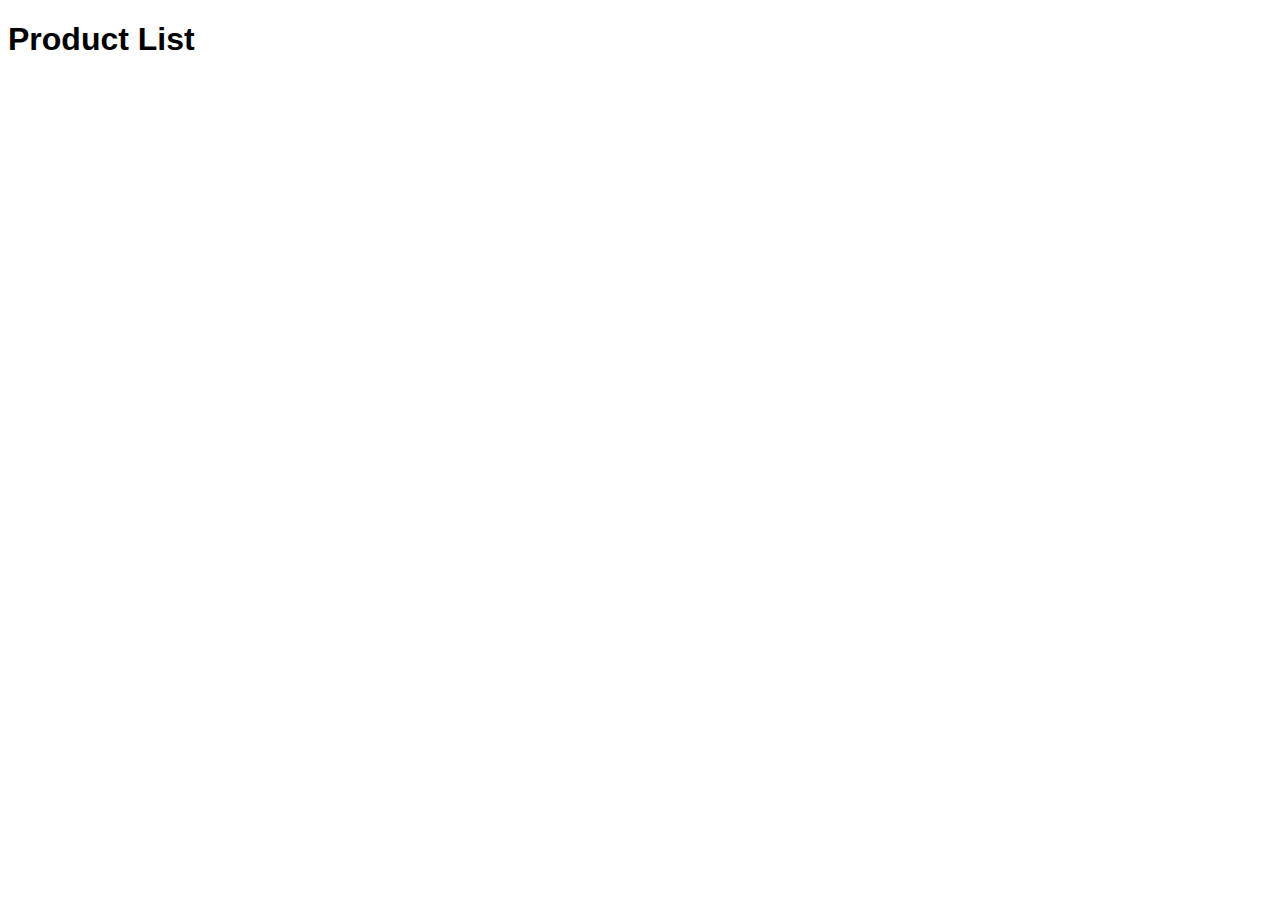
==== index.html @ 9ef60393 "initial commit" ====
<!DOCTYPE html>
<html lang="en">
<head>
    <meta charset="UTF-8">
    <meta name="viewport" content="width=device-width, initial-scale=1.0">
    <title>Document</title>
    <link rel="stylesheet" href="style.css">
</head>
<body>
    <h1>Product List</h1>
    <div id="product-list"></div>
    <script src ="index.js"></script>
</body>
</html>
---- style.css ----
body {
  font-family: Arial, sans-serif;
}
#product-List{
  display: flex;
  grid-template-columns: repeat(auto-fill,minmax(250px, 1fr));
  grid-template-rows: repeat(5, 1fr);
  gap: 20px;
  padding: 20px;
  max-width: 100px;
  margin: 0 auto;
  border-radius: 8px;
  
}
.product {
  border: 1px solid #ddd;
  padding: 10px;
  text-align: center;
  background-color: #f9f9f9;
  cursor: pointer;
  width: 180px;
  max-width: 100%;
  margin:0 auto;
}
.product img {
  width: 100%;
  height: auto;
  border-radius: 8px;
  cursor: pointer;
}
.image-modal{
  position: fixed;
  top: 0;
  left: 0;
  width: 100%;
  height: 100%;
  background-color: rgba(red, green, blue, alpha);
  display: flex;
  justify-content: center;
  align-items: center;
  z-index: 9999;
}
.modal-content{
  background-color: #fff;
  padding: 20px;
  text-align: center;
  max-width: 80%;
  max-height: 80%;
  overflow: auto;
}
.modal-content img{
  width: 100%;
  height: auto;
}
.close-btn{
  position: absolute;
  top: 10px;
  right: 10px;
  font-size: 30px;
  color: white;
  background-color: transparent;
  border: none;
  cursor: pointer;
}
.close-btn:hover{
  color: red;
}
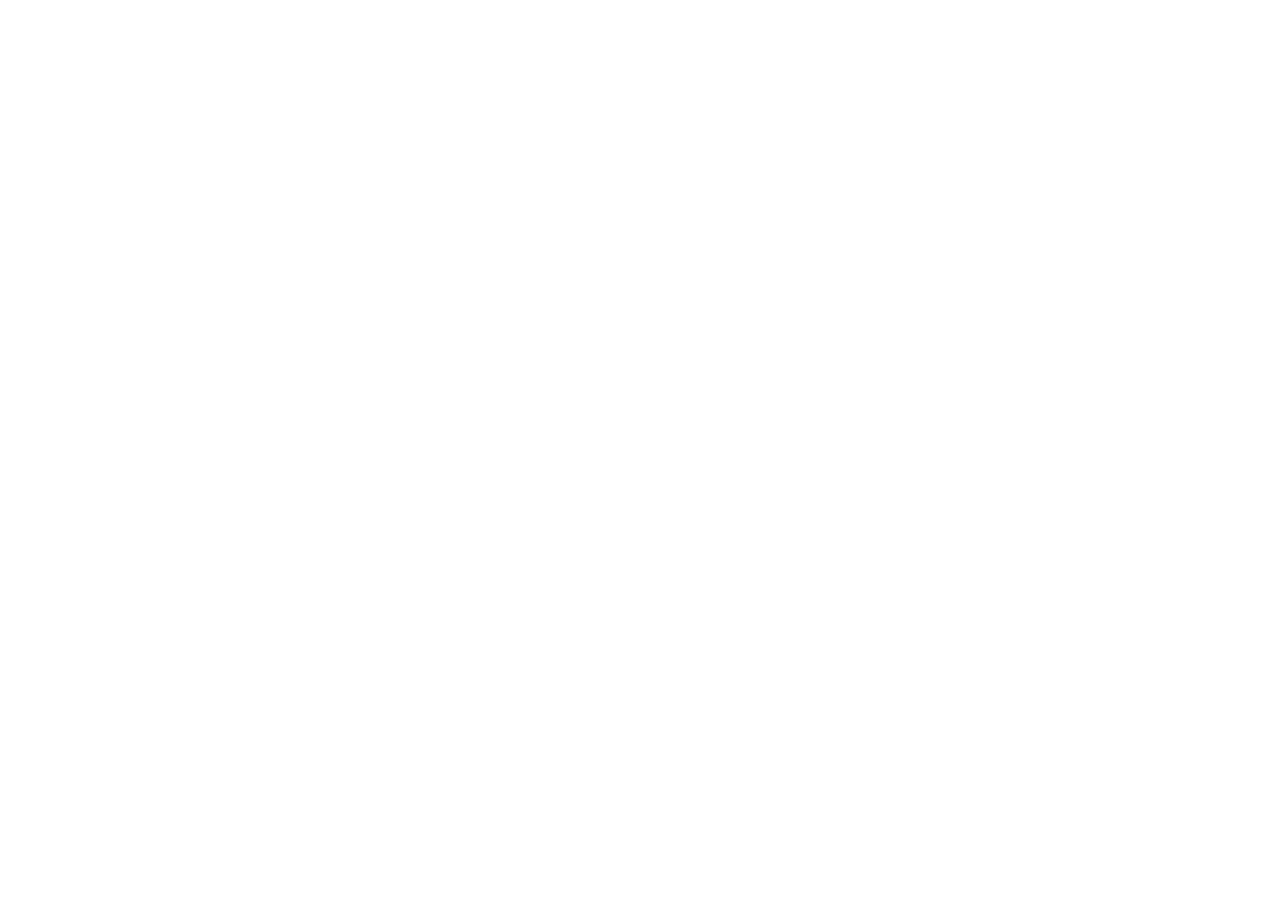
==== commit e3cdd1b2: "update css" ====
--- a/index.html
+++ b/index.html
@@ -7,8 +7,31 @@
     <link rel="stylesheet" href="style.css">
 </head>
 <body>
-    <h1>Product List</h1>
-    <div id="product-list"></div>
+    <div class="product-gallery" id="product-gallery">
+        <!-- Products will be dynamically added here -->
+    </div>
+    
+    <div class="product-details" id="product-details">
+        <img id="detail-image" src="" alt="Product Image">
+        <h3 id="detail-name"></h3>
+        <p id="detail-price"></p>
+        <div class="buttons">
+            <button class="button" id="buy-button">Buy</button>
+            <button class="button" id="add-to-cart-button">Add to Cart</button>
+
+            <div id="cart">
+                <h3>Your Cart</h3>
+                <div id="cart-items">
+                    <!-- Cart items will be dynamically added here -->
+                </div>
+                <div class="cart-buttons">
+                    <button class="cart-button" id="checkout-button">Checkout</button>
+                    <button class="close-cart" id="close-cart-button">Close Cart</button>
+                </div>
+            </div>
+            
+            <!-- Cart Button to Open Cart -->
+            <button class="button" id="cart-button">View Cart</button>
     <script src ="index.js"></script>
 </body>
 </html>--- a/style.css
+++ b/style.css
@@ -1,67 +1,78 @@
-body {
-  font-family: Arial, sans-serif;
+
+.product-gallery {
+  display: flex;
+  flex-wrap: wrap;
+  justify-content: space-around;
 }
-#product-List{
-  display: flex;
-  grid-template-columns: repeat(auto-fill,minmax(250px, 1fr));
-  grid-template-rows: repeat(5, 1fr);
-  gap: 20px;
-  padding: 20px;
-  max-width: 100px;
-  margin: 0 auto;
-  border-radius: 8px;
-  
-}
-.product {
-  border: 1px solid #ddd;
-  padding: 10px;
+.product-item {
+  width: 200px;
+  margin: 20px;
   text-align: center;
-  background-color: #f9f9f9;
-  cursor: pointer;
-  width: 180px;
-  max-width: 100%;
-  margin:0 auto;
-}
-.product img {
-  width: 100%;
-  height: auto;
-  border-radius: 8px;
   cursor: pointer;
 }
-.image-modal{
-  position: fixed;
-  top: 0;
-  left: 0;
-  width: 100%;
-  height: 100%;
-  background-color: rgba(red, green, blue, alpha);
-  display: flex;
-  justify-content: center;
-  align-items: center;
-  z-index: 9999;
-}
-.modal-content{
-  background-color: #fff;
-  padding: 20px;
-  text-align: center;
-  max-width: 80%;
-  max-height: 80%;
-  overflow: auto;
-}
-.modal-content img{
+.product-item img {
   width: 100%;
   height: auto;
 }
-.close-btn{
-  position: absolute;
-  top: 10px;
-  right: 10px;
-  font-size: 30px;
+.product-details {
+  display: none;
+  text-align: center;
+  margin-top: 20px;
+}
+.product-details img {
+  width: 300px;
+}
+.buttons {
+  margin-top: 10px;
+}
+.button {
+  padding: 10px 20px;
+  background-color: #007bff;
   color: white;
-  background-color: transparent;
+  border: none;
+  margin: 5px;
+  cursor: pointer;
+}
+#cart h3 {
+  margin-top: 0;
+}
+
+.cart-item {
+  display: flex;
+  align-items: center;
+  margin-bottom: 15px;
+}
+
+.cart-item img {
+  width: 50px;
+  height: auto;
+  margin-right: 10px;
+}
+
+.cart-item p {
+  margin: 0;
+  color: white;
+}
+
+.cart-buttons {
+  margin-top: 20px;
+  text-align: center;
+}
+
+.cart-button {
+  background-color: #28a745;
+  padding: 10px 20px;
+  color: white;
   border: none;
   cursor: pointer;
+  border-radius: 5px;
 }
-.close-btn:hover{
-  color: red;
+
+.close-cart {
+  background-color: #dc3545;
+  padding: 10px 20px;
+  color: white;
+  border: none;
+  cursor: pointer;
+  border-radius: 5px;
 }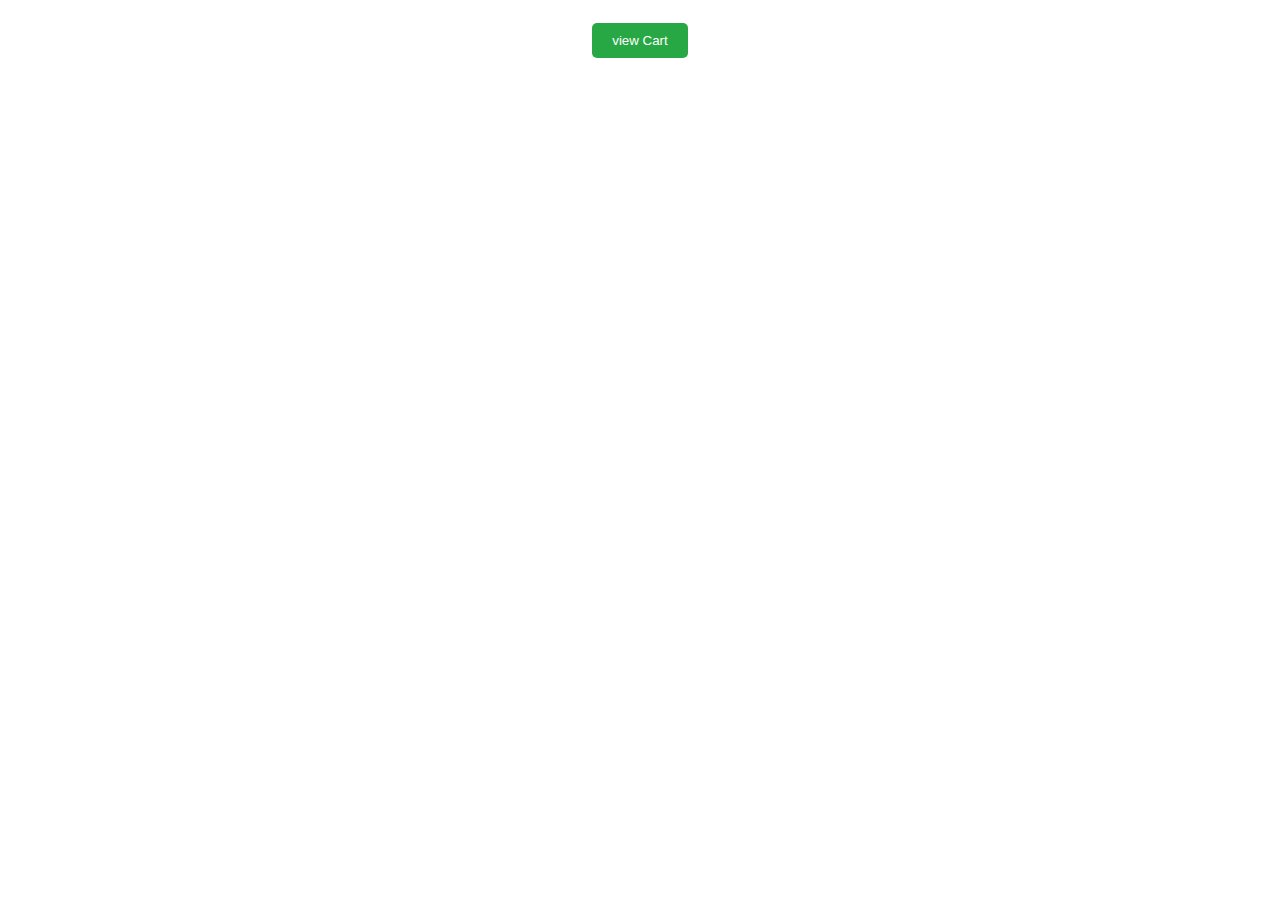
==== commit 1ee5f280: "updates cart.html" ====
--- a/index.html
+++ b/index.html
@@ -3,35 +3,16 @@
 <head>
     <meta charset="UTF-8">
     <meta name="viewport" content="width=device-width, initial-scale=1.0">
-    <title>Document</title>
+    <title>product page</title>
     <link rel="stylesheet" href="style.css">
 </head>
 <body>
     <div class="product-gallery" id="product-gallery">
-        <!-- Products will be dynamically added here -->
+    
     </div>
-    
-    <div class="product-details" id="product-details">
-        <img id="detail-image" src="" alt="Product Image">
-        <h3 id="detail-name"></h3>
-        <p id="detail-price"></p>
-        <div class="buttons">
-            <button class="button" id="buy-button">Buy</button>
-            <button class="button" id="add-to-cart-button">Add to Cart</button>
-
-            <div id="cart">
-                <h3>Your Cart</h3>
-                <div id="cart-items">
-                    <!-- Cart items will be dynamically added here -->
-                </div>
-                <div class="cart-buttons">
-                    <button class="cart-button" id="checkout-button">Checkout</button>
-                    <button class="close-cart" id="close-cart-button">Close Cart</button>
-                </div>
-            </div>
-            
-            <!-- Cart Button to Open Cart -->
-            <button class="button" id="cart-button">View Cart</button>
-    <script src ="index.js"></script>
+   <div class="buttons">
+    <button class="button" id="cart-button">view Cart</button>
+   </div>
+ <script src ="index.js" defer></script>
 </body>
 </html>--- a/style.css
+++ b/style.css
@@ -11,36 +11,39 @@
   cursor: pointer;
 }
 .product-item img {
-  width: 100%;
+  width: 300px;
   height: auto;
-}
-.product-details {
-  display: none;
-  text-align: center;
-  margin-top: 20px;
-}
-.product-details img {
-  width: 300px;
+  border-radius: 8px;
 }
 .buttons {
   margin-top: 10px;
+  text-align: center;
 }
 .button {
   padding: 10px 20px;
-  background-color: #007bff;
+  background-color: black;
   color: white;
   border: none;
   margin: 5px;
   cursor: pointer;
 }
-#cart h3 {
-  margin-top: 0;
+.button:hover{
+background-color: #45a049;
+}
+#cart {
+  position: fixed;
+  top: 0%;
+  right: 0;
+  background-color: white;
+  width: 300px;
+  height: 100%;
+  padding: 20px;
+  display: none;
 }
 
-.cart-item {
-  display: flex;
-  align-items: center;
-  margin-bottom: 15px;
+#cart-items {
+max-height: 60%;
+overflow-y: auto;
 }
 
 .cart-item img {
@@ -48,18 +51,12 @@
   height: auto;
   margin-right: 10px;
 }
-
-.cart-item p {
-  margin: 0;
-  color: white;
-}
-
 .cart-buttons {
   margin-top: 20px;
   text-align: center;
 }
 
-.cart-button {
+#cart-button {
   background-color: #28a745;
   padding: 10px 20px;
   color: white;
@@ -68,11 +65,3 @@
   border-radius: 5px;
 }
 
-.close-cart {
-  background-color: #dc3545;
-  padding: 10px 20px;
-  color: white;
-  border: none;
-  cursor: pointer;
-  border-radius: 5px;
-}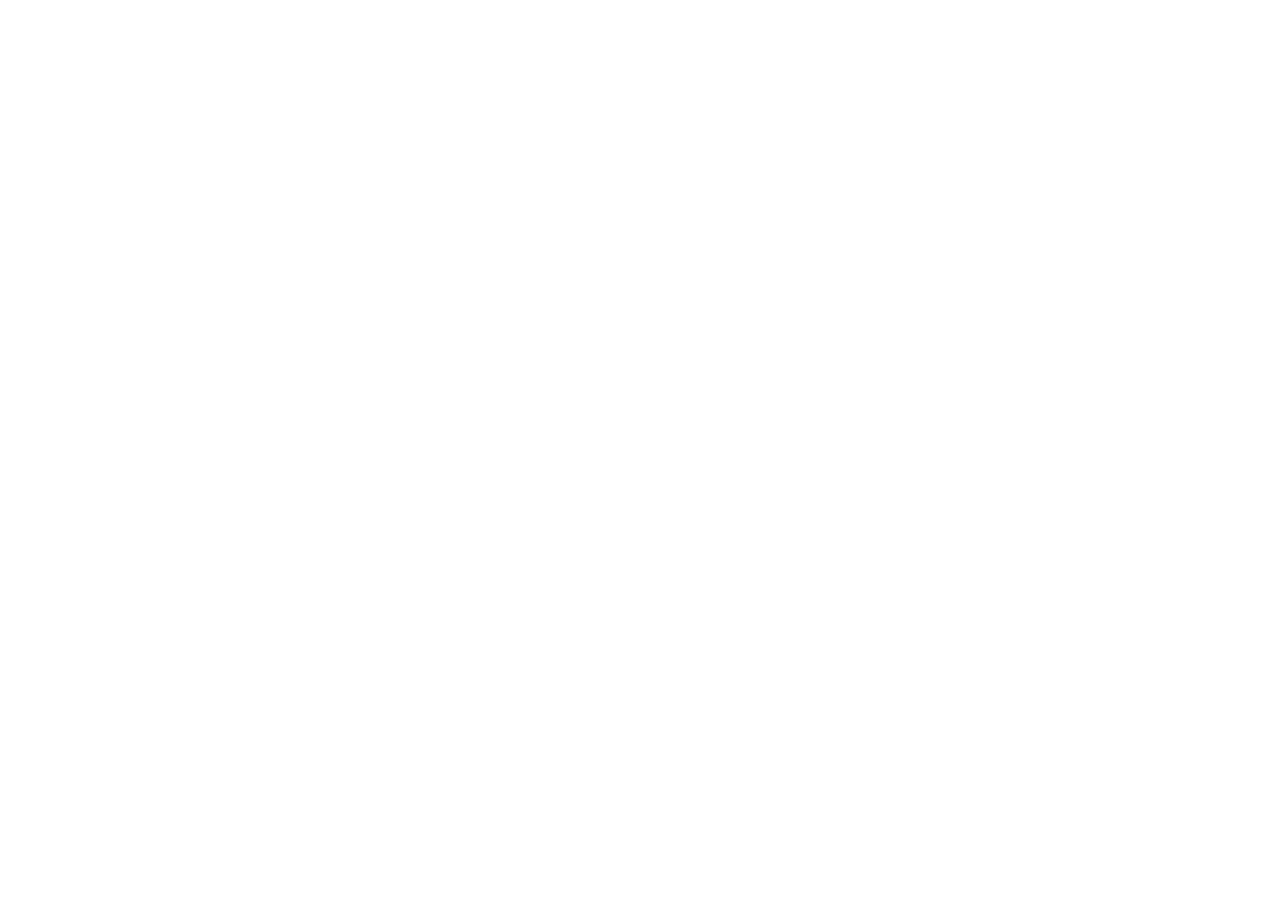
==== commit 6058607c: "updates db.json,index.html, cart.hmtl,style.css, index.js" ====
--- a/index.html
+++ b/index.html
@@ -11,7 +11,6 @@
     
     </div>
    <div class="buttons">
-    <button class="button" id="cart-button">view Cart</button>
    </div>
  <script src ="index.js" defer></script>
 </body>
--- a/style.css
+++ b/style.css
@@ -2,22 +2,19 @@
 .product-gallery {
   display: flex;
   flex-wrap: wrap;
-  justify-content: space-around;
+  gap: 20px;
+  padding: 20px;
 }
 .product-item {
   width: 200px;
+  padding: 10px;
   margin: 20px;
   text-align: center;
   cursor: pointer;
 }
 .product-item img {
-  width: 300px;
+  width: 100%;
   height: auto;
-  border-radius: 8px;
-}
-.buttons {
-  margin-top: 10px;
-  text-align: center;
 }
 .button {
   padding: 10px 20px;
@@ -30,38 +27,21 @@
 .button:hover{
 background-color: #45a049;
 }
-#cart {
-  position: fixed;
-  top: 0%;
-  right: 0;
-  background-color: white;
-  width: 300px;
-  height: 100%;
-  padding: 20px;
-  display: none;
-}
-
-#cart-items {
-max-height: 60%;
-overflow-y: auto;
-}
-
-.cart-item img {
-  width: 50px;
-  height: auto;
-  margin-right: 10px;
-}
 .cart-buttons {
   margin-top: 20px;
-  text-align: center;
 }
-
-#cart-button {
-  background-color: #28a745;
+#view-cart-button{
+  position: fixed;
+  top: 20px;
+  right: 20px;
   padding: 10px 20px;
+  background-color: #4CAF50;
   color: white;
-  border: none;
+  font-size: 16px;
   cursor: pointer;
   border-radius: 5px;
 }
+#view-cart-button:hover{
+  background-color: #45a049;
+}
 
